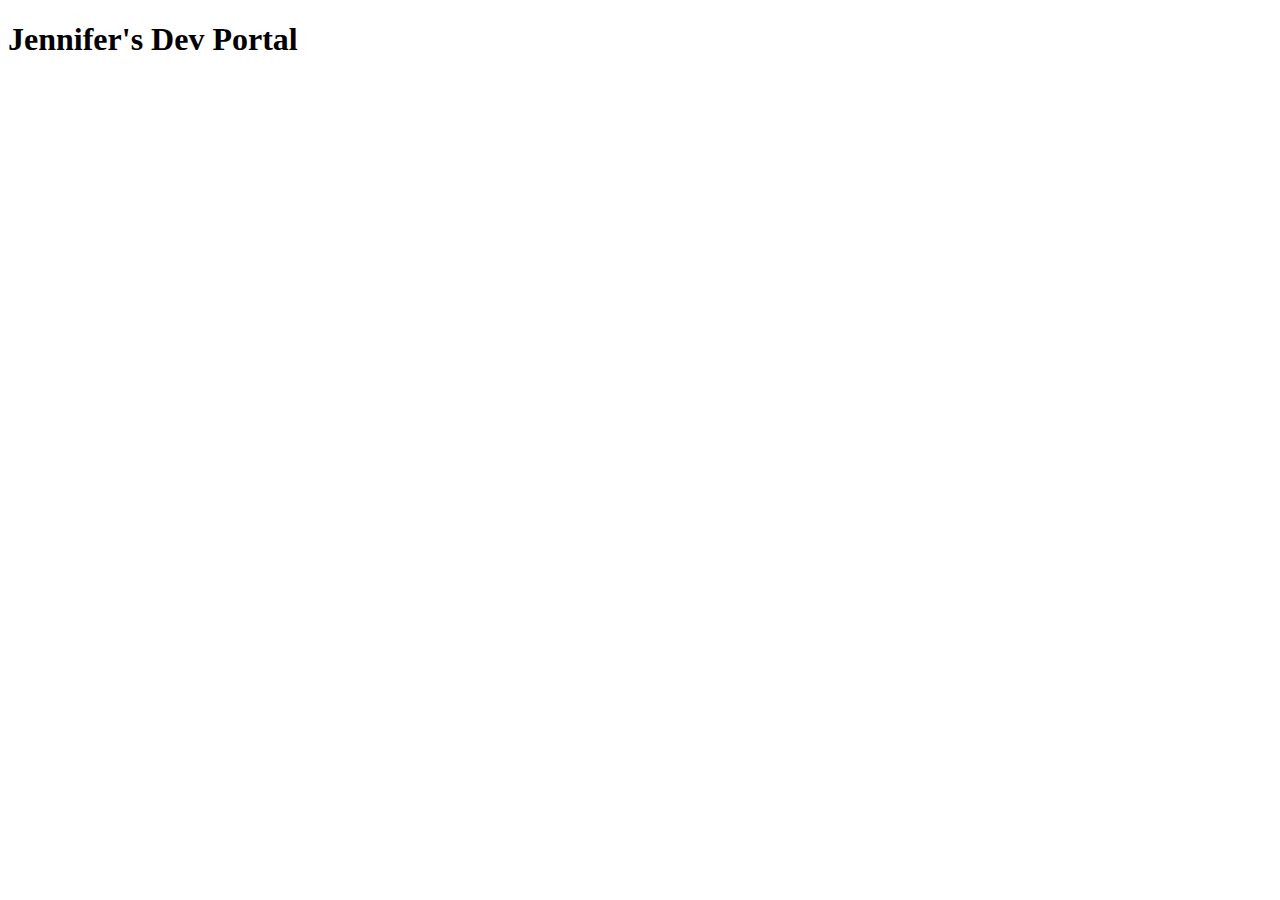
==== index.html @ ea30bed6 "first commit" ====
<!DOCTYPE html>
<html lang="en">
<head>
	<meta charset="UTF-8">
	<title>Jennifer's Dev Potal</title>
		<!--<p> CSS </p> -->
	<link rel= "stylesheet" href="CSS/main.css">
		<!--<p> Media Quiries </p> -->
	<meta name="viewport" content="width=device-width, initial-scale=1.0">

		<!-- Tab icon -->
	<link rel="icon" href="Img/cjm.png">

</head>
<body>
	<h1>Jennifer's Dev Portal</h1>
	
	<!-- Javascript -->
	<script src="js/loading.js"> 
	</script>
</body>
</html>
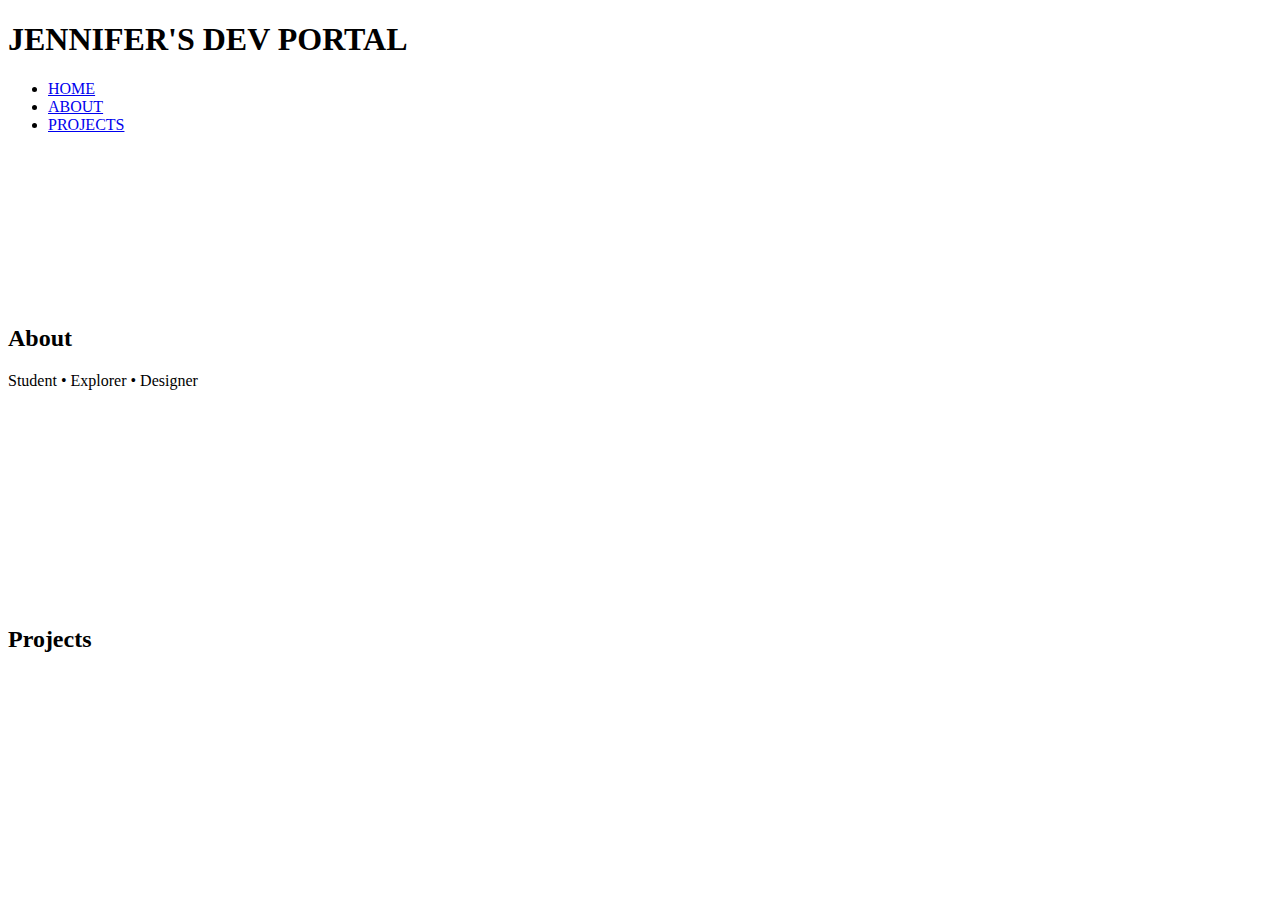
==== commit a4e01fa6: "progress: added paralax and locked top nav" ====
--- a/index.html
+++ b/index.html
@@ -9,11 +9,51 @@
 	<meta name="viewport" content="width=device-width, initial-scale=1.0">
 
 		<!-- Tab icon -->
-	<link rel="icon" href="Img/cjm.png">
+	<link rel="icon" href="img/cjm.png">
+
+	<!-- Google Fonts -->
+	<link href="https://fonts.googleapis.com/css?family=Roboto+Condensed" rel="stylesheet">
+
 
 </head>
 <body>
-	<h1>Jennifer's Dev Portal</h1>
+	<header>
+
+		<nav class="topNav">
+		<h1>JENNIFER'S DEV PORTAL</h1>
+
+			<ul>
+				<li><a href="#parallax0"> HOME </a></li>
+				<li><a href="#about"> ABOUT </a></li>
+				<li><a href="#projects"> PROJECTS </a></li>
+			</ul>
+		</nav>
+
+	</header>
+		
+	<main>	
+		<div class="parallax" id= "parallax0"></div>
+
+		<div class="vertical-line" style="height: 155px;"></div>
+
+		<div id="about"> 
+			<h2>About</h2>
+			<p>
+				Student • Explorer • Designer
+			</p>
+		</div>
+
+		<div class="vertical-line" style="height: 200px;"></div>
+
+		<div id="projects"> 
+			<h2>Projects</h2>
+ 
+
+		</div>
+
+	</main>
+	
+
 	
 	<!-- Javascript -->
 	<script src="js/loading.js"> 
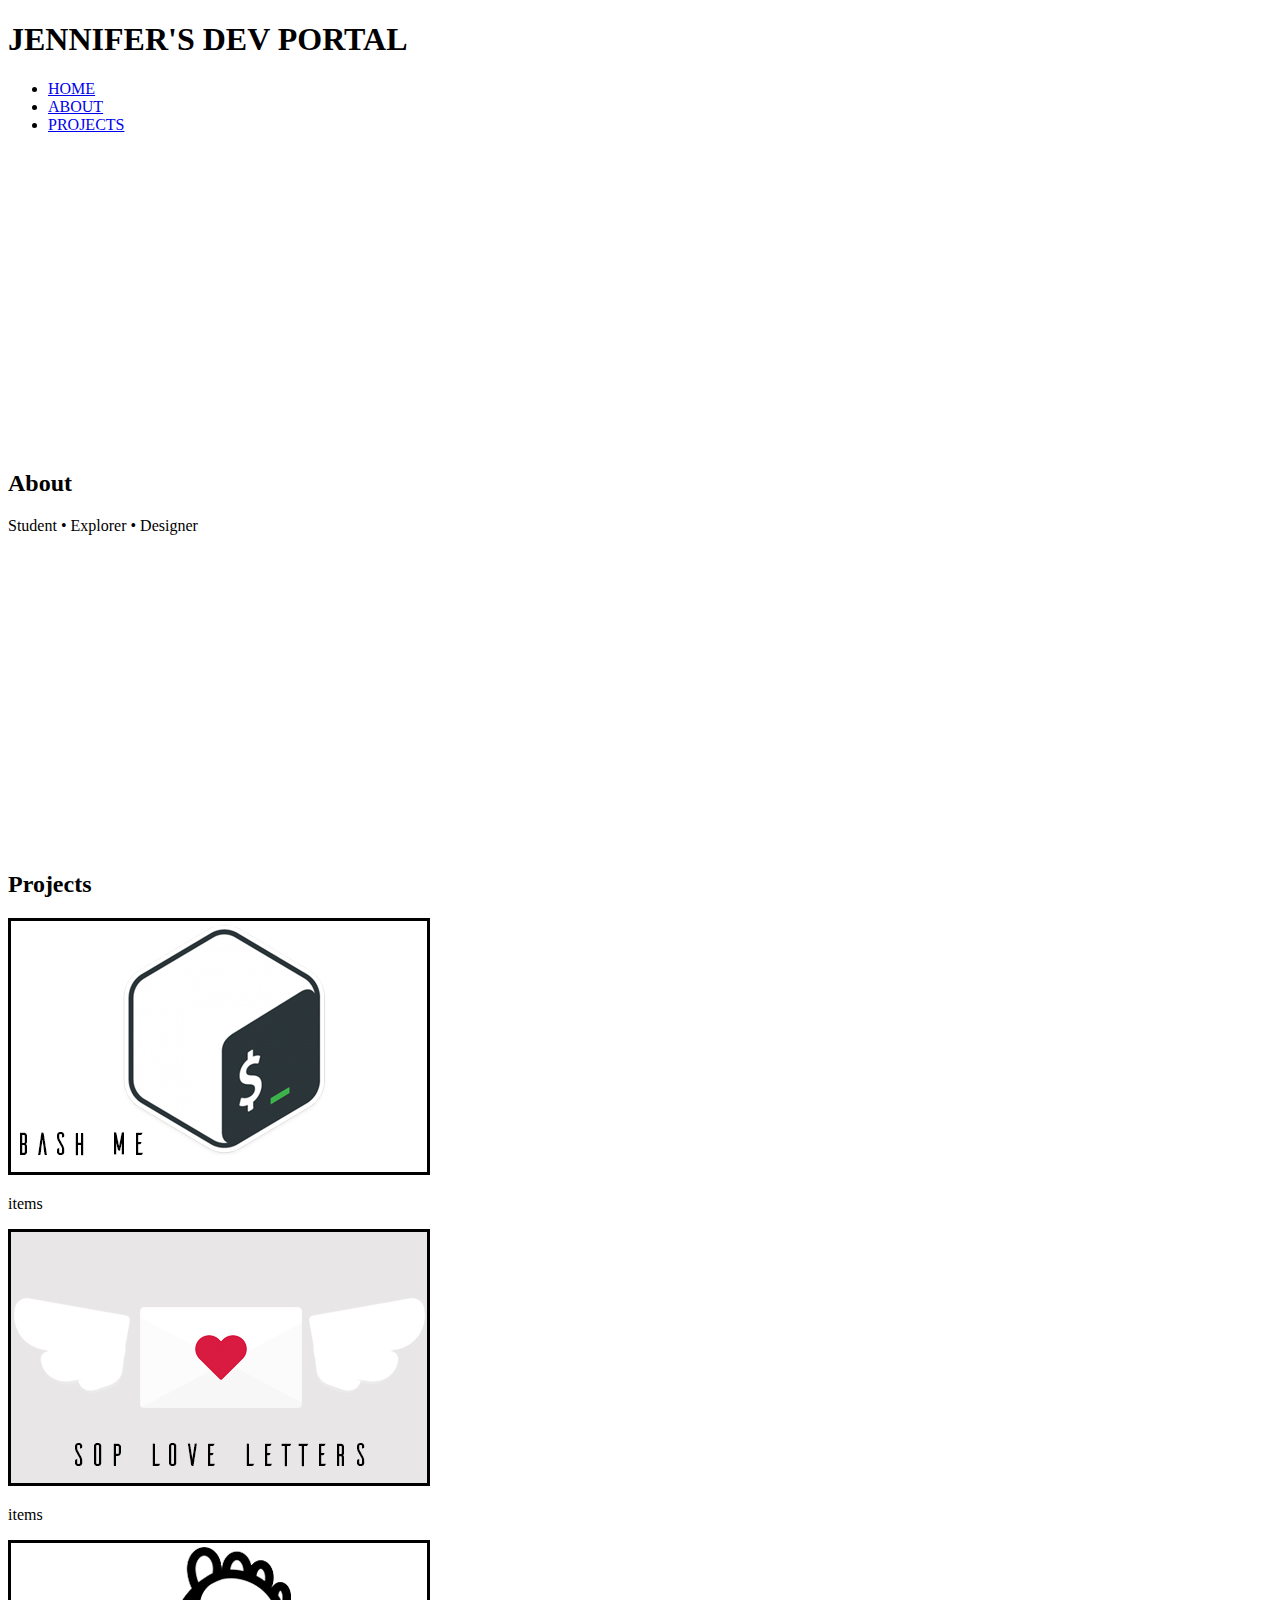
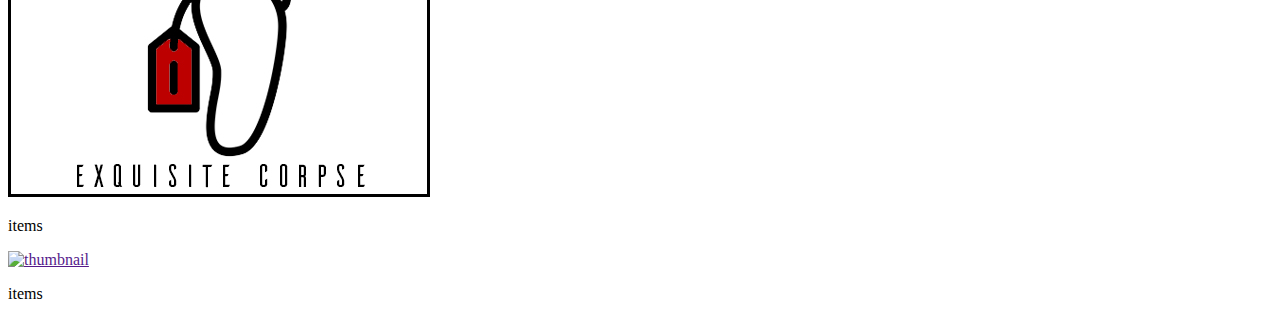
==== commit 7c8d80be: "added projects" ====
--- a/index.html
+++ b/index.html
@@ -34,20 +34,48 @@
 	<main>	
 		<div class="parallax" id= "parallax0"></div>
 
-		<div class="vertical-line" style="height: 155px;"></div>
+		<div class="vertical-line" style="height: 300px;"></div>
 
 		<div id="about"> 
 			<h2>About</h2>
-			<p>
+			<p id="aboutTxt">
 				Student • Explorer • Designer
 			</p>
 		</div>
 
-		<div class="vertical-line" style="height: 200px;"></div>
+		<div class="vertical-line" style="height: 300px;"></div>
 
 		<div id="projects"> 
-			<h2>Projects</h2>
- 
+			<h2 id="projectTitle" >Projects</h2>
+			<div id="p1">
+				<a href="bash-me.html" target="blank">
+					<img src="img/bashme.jpg" alt="thumbnail">
+				</a>
+				
+				<p>items</p>
+			</div>
+
+			<div id="p2">
+				<a href="love-letters/index.html" target="blank">
+					<img src="img/LL.jpg" alt="thumbnail">
+				</a>
+				<p>items</p>
+			</div>
+				
+			<div id="p3">
+				<a href="korpse/index.html" target="blank">
+					<img src="img/EC.jpg" alt="thumbnail">
+				</a>
+				<p>items</p>
+			</div>
+
+			<div id="p4">
+				<a href="">
+					<img src="img/CS.jpg" alt="thumbnail">
+				</a>
+				<p>items</p>
+			</div>
+
 
 		</div>
 
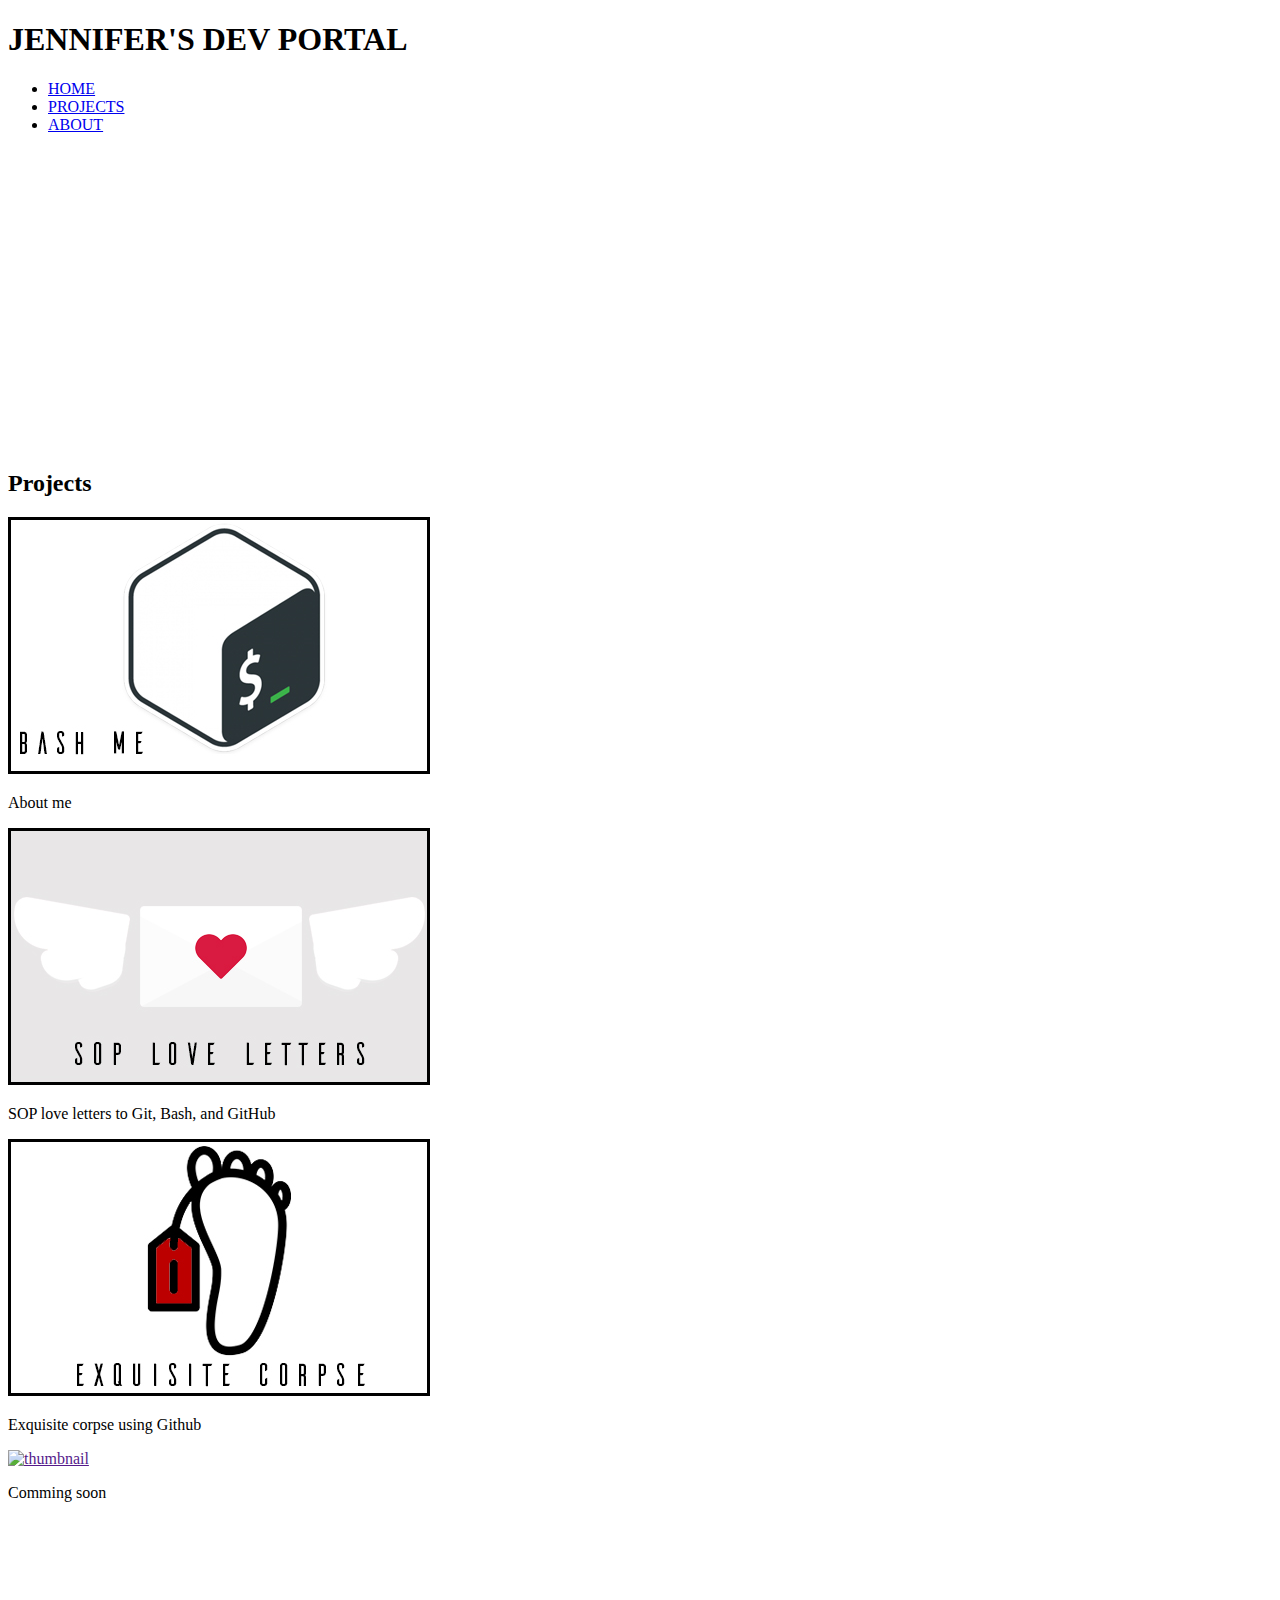
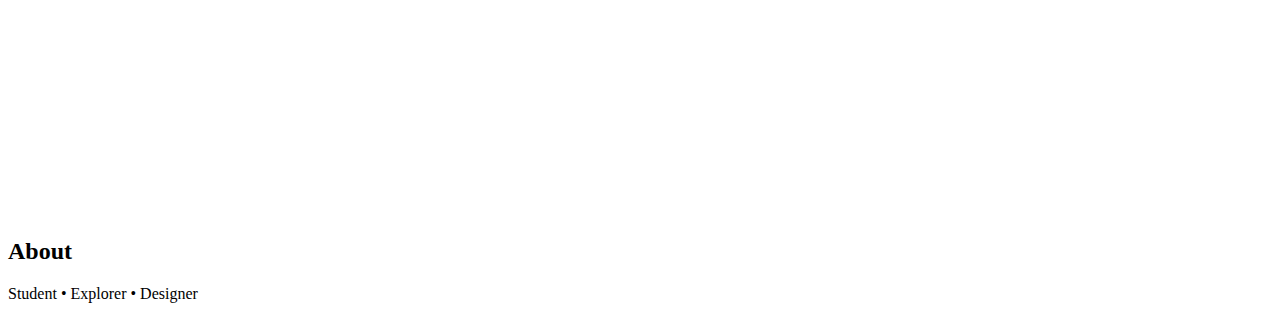
==== commit 766ee993: "changes to colors" ====
--- a/index.html
+++ b/index.html
@@ -24,8 +24,9 @@
 
 			<ul>
 				<li><a href="#parallax0"> HOME </a></li>
+				<li><a href="#projects"> PROJECTS </a></li>
 				<li><a href="#about"> ABOUT </a></li>
-				<li><a href="#projects"> PROJECTS </a></li>
+
 			</ul>
 		</nav>
 
@@ -36,6 +37,41 @@
 
 		<div class="vertical-line" style="height: 300px;"></div>
 
+		<div id="projects"> 
+			<h2 id="projectTitle" >Projects</h2>
+			<div id="p1">
+				<a href="bash-me.html" target="blank">
+					<img src="img/bashme.jpg" alt="thumbnail">
+				</a>
+				
+				<p>About me</p>
+			</div>
+
+			<div id="p2">
+				<a href="love-letters/index.html" target="blank">
+					<img src="img/LL.jpg" alt="thumbnail">
+				</a>
+				<p>SOP love letters to Git, Bash, and GitHub</p>
+			</div>
+				
+			<div id="p3">
+				<a href="korpse/index.html" target="blank">
+					<img src="img/EC.jpg" alt="thumbnail">
+				</a>
+				<p>Exquisite corpse using Github</p>
+			</div>
+
+			<div id="p4">
+				<a href="">
+					<img src="img/CS.jpg" alt="thumbnail">
+				</a>
+				<p>Comming soon</p>
+			</div>
+		</div>
+
+
+		<div class="vertical-line" style="height: 300px;"></div>
+
 		<div id="about"> 
 			<h2>About</h2>
 			<p id="aboutTxt">
@@ -43,41 +79,6 @@
 			</p>
 		</div>
 
-		<div class="vertical-line" style="height: 300px;"></div>
-
-		<div id="projects"> 
-			<h2 id="projectTitle" >Projects</h2>
-			<div id="p1">
-				<a href="bash-me.html" target="blank">
-					<img src="img/bashme.jpg" alt="thumbnail">
-				</a>
-				
-				<p>items</p>
-			</div>
-
-			<div id="p2">
-				<a href="love-letters/index.html" target="blank">
-					<img src="img/LL.jpg" alt="thumbnail">
-				</a>
-				<p>items</p>
-			</div>
-				
-			<div id="p3">
-				<a href="korpse/index.html" target="blank">
-					<img src="img/EC.jpg" alt="thumbnail">
-				</a>
-				<p>items</p>
-			</div>
-
-			<div id="p4">
-				<a href="">
-					<img src="img/CS.jpg" alt="thumbnail">
-				</a>
-				<p>items</p>
-			</div>
-
-
-		</div>
 
 	</main>
 	
